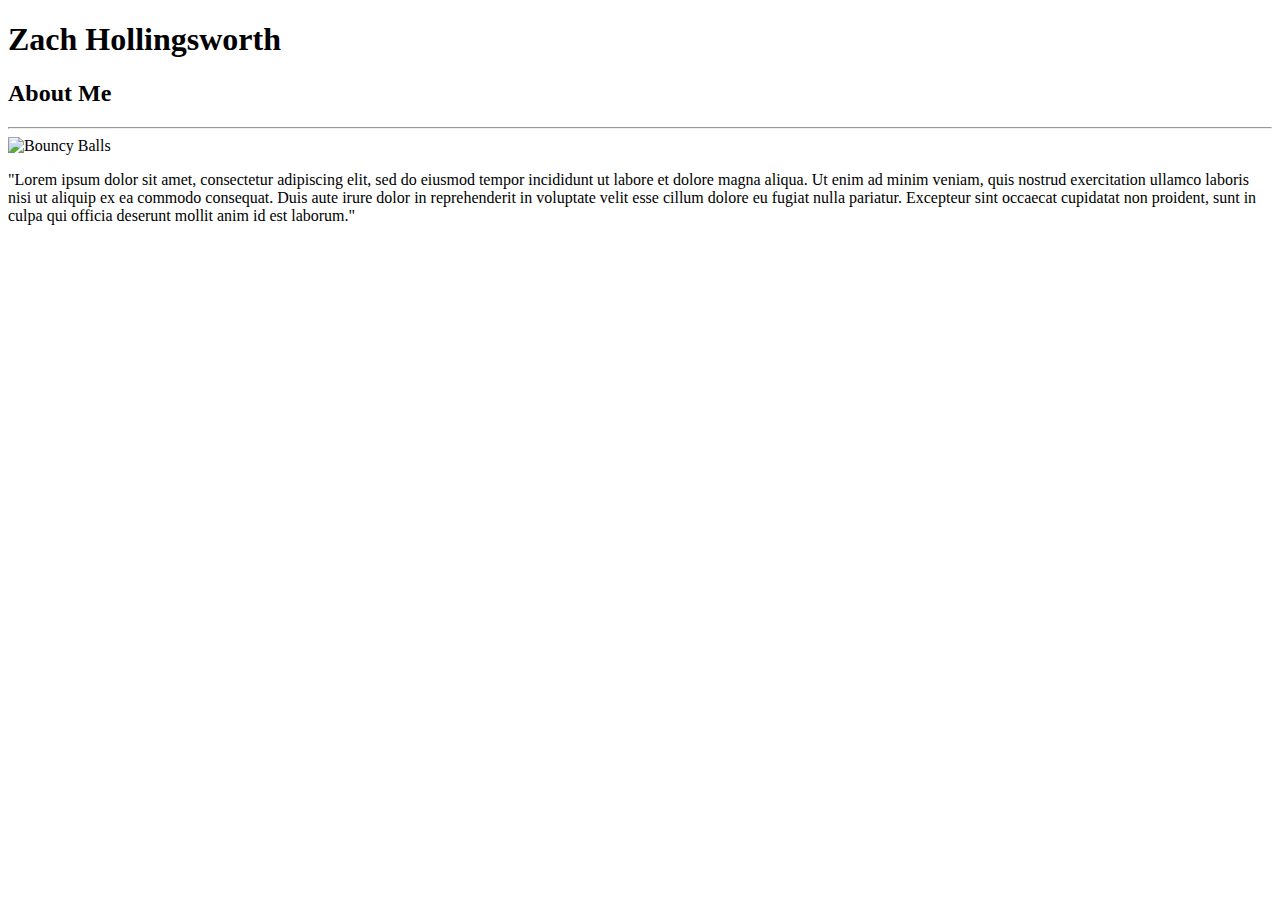
==== index.html @ b8962d34 "begining" ====
<!DOCTYPE html>
<html lang="en-us">
    <head>
        <meta charset="UTF-8">
        <title>Zach Hollingsworth</title>
    </head>
    <body>
        <!-- Top Header-->
       <h1>Zach Hollingsworth</h1>
       <h2>About Me</h2>
            <hr>
            <img src="https://external-preview.redd.it/3XZsAk-8sjnADVJ3zzleF_cyWTcg2drRV7x8DtpI18c.jpg?auto=webp&s=bee92c185ab1a4921d9e3d726fcb9873e44411fa" alt="Bouncy Balls">
            <p>"Lorem ipsum dolor sit amet, consectetur adipiscing elit, sed do eiusmod tempor incididunt ut labore et dolore magna aliqua. Ut enim ad minim veniam, quis nostrud exercitation ullamco laboris nisi ut aliquip ex ea commodo consequat. Duis aute irure dolor in reprehenderit in voluptate velit esse cillum dolore eu fugiat nulla pariatur. Excepteur sint occaecat cupidatat non proident, sunt in culpa qui officia deserunt mollit anim id est laborum."</p>
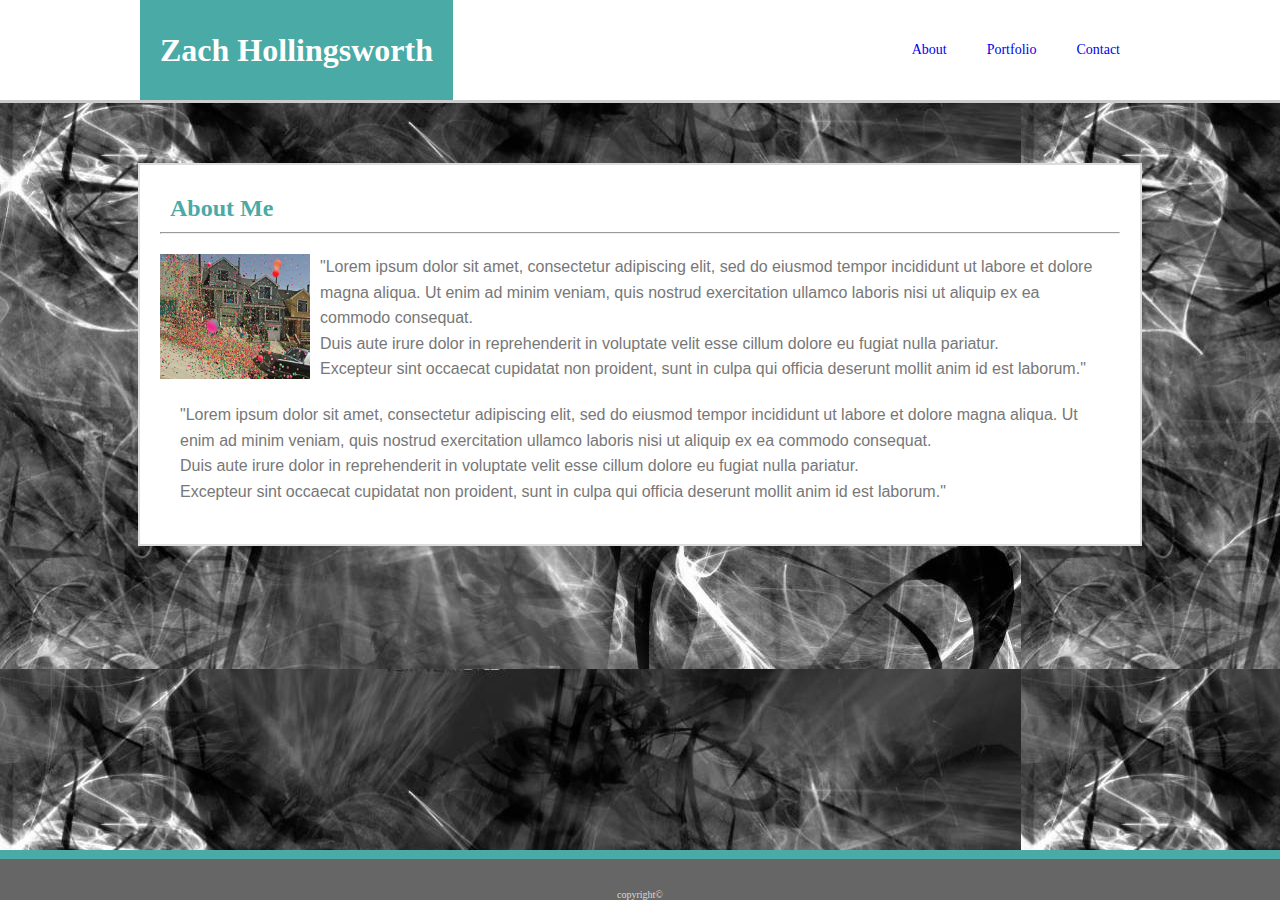
==== commit 6d000410: "Add files via upload" ====
--- a/index.html
+++ b/index.html
@@ -1,13 +1,35 @@
-<!DOCTYPE html>
-<html lang="en-us">
-    <head>
-        <meta charset="UTF-8">
-        <title>Zach Hollingsworth</title>
-    </head>
-    <body>
-        <!-- Top Header-->
-       <h1>Zach Hollingsworth</h1>
-       <h2>About Me</h2>
-            <hr>
-            <img src="https://external-preview.redd.it/3XZsAk-8sjnADVJ3zzleF_cyWTcg2drRV7x8DtpI18c.jpg?auto=webp&s=bee92c185ab1a4921d9e3d726fcb9873e44411fa" alt="Bouncy Balls">
-            <p>"Lorem ipsum dolor sit amet, consectetur adipiscing elit, sed do eiusmod tempor incididunt ut labore et dolore magna aliqua. Ut enim ad minim veniam, quis nostrud exercitation ullamco laboris nisi ut aliquip ex ea commodo consequat. Duis aute irure dolor in reprehenderit in voluptate velit esse cillum dolore eu fugiat nulla pariatur. Excepteur sint occaecat cupidatat non proident, sunt in culpa qui officia deserunt mollit anim id est laborum."</p>
+<!DOCTYPE html>
+<html lang="en-us">
+    <head>
+        <meta charset="UTF-8">
+        <title>Zach Hollingsworth</title>
+        <link rel="stylesheet" type="text/css" href="assets/css/style.css">
+        <style>
+            body {
+             background-image: url("assets/images/abstract_background.jpg");
+                }
+        </style>
+    </head>
+    <body>
+        <!-- Top Header-->
+        <nav>             
+            <div class="header">
+                <h1 style="color:white; background: #4aaaa5" >Zach Hollingsworth</h1>     
+             <ul>
+                <li><a href="index.html">About</a></li>
+                <li><a href="index_Portfolio.html">Portfolio</a></li>
+                <li><a href="index_3.html">Contact</a></li>
+            </ul>
+            </div>
+        </nav>
+        
+       <div class="box">
+            <h2>About Me</h2>
+                <hr>
+                    <img class="image" src="assets/images/bouncy balls .jpg" alt="Bouncy Balls" >
+                    <p class="bio">"Lorem ipsum dolor sit amet, consectetur adipiscing elit, sed do eiusmod tempor incididunt ut labore et dolore magna aliqua. Ut enim ad minim veniam, quis nostrud exercitation ullamco laboris nisi ut aliquip ex ea commodo consequat. <br>Duis aute irure dolor in reprehenderit in voluptate velit esse cillum dolore eu fugiat nulla pariatur. <br>Excepteur sint occaecat cupidatat non proident, sunt in culpa qui officia deserunt mollit anim id est laborum."</p>
+                    <p class="bio">"Lorem ipsum dolor sit amet, consectetur adipiscing elit, sed do eiusmod tempor incididunt ut labore et dolore magna aliqua. Ut enim ad minim veniam, quis nostrud exercitation ullamco laboris nisi ut aliquip ex ea commodo consequat. <br>Duis aute irure dolor in reprehenderit in voluptate velit esse cillum dolore eu fugiat nulla pariatur. <br>Excepteur sint occaecat cupidatat non proident, sunt in culpa qui officia deserunt mollit anim id est laborum."</p>
+        </div>
+        <div class="green"></div>
+        <footer class="footergrey">copyright© </footer>
+       --- a/assets/css/style.css
+++ b/assets/css/style.css
@@ -0,0 +1,240 @@
+* {
+  margin: 0;
+  padding: 0;
+}
+
+/* Header/Nav */
+nav {
+  width: 100%;
+  height: 100px;
+  background-color: #ffffff;
+  margin-bottom: 15px;
+  line-height: 100px;
+  border-bottom: 3px solid#cccccc
+}
+
+.header {
+  width: 1000px;
+  margin: auto;
+  font-family: 'Georgia', Times, Times New Roman, serif;
+}
+
+h1 {
+  padding: 0 20px;
+  float: left;
+}
+ul {
+  float: right;
+  }
+ul li {
+  list-style: none;
+  display: inline-block;
+  float: left;
+  line-height: 100px;
+}
+ul li a{
+  text-decoration: none;
+  font-size: 14px;
+ 
+  padding: 0 20px;
+  display: block;
+}
+
+/* General Box display */
+.box {
+    padding: 20px;
+    margin: auto;
+    width: 960px;
+    margin-bottom: 20px;
+    margin-top: 60px;
+    border-style: solid;
+    border-width: 2px;
+    border-color: #dddddd;
+    background: #ffffff;
+    font-family: 'Arial', 'Helvetica Neue', Helvetica, sans-serif;
+  }
+.box1 {
+    padding: 20px;
+    margin: auto;
+    width: 960px;
+    margin-bottom: 20px;
+    margin-top: 60px;
+    border-style: solid;
+    border-width: 2px;
+    border-color: #dddddd;
+    background: #ffffff;
+    font-family: 'Arial', 'Helvetica Neue', Helvetica, sans-serif;
+  }
+h2 {
+    color: #4aaaa5;
+    font-family: 'Georgia', Times, Times New Roman, serif;
+    margin: 10px;
+  }
+.image {
+    height: 125px;
+    width: 150px;
+    float: left;
+    margin-right: 10px;
+    margin-bottom: 5px;
+    margin-top: 20px;
+  }
+.bio {
+    color: #777777;
+    margin: 20px;
+    line-height: 1.6;
+  }
+
+  /* Pictures */
+.pic1 {
+  margin: 30px;
+  float: left;
+  position: relative;
+}
+.bottom1 {
+  position: absolute;
+  color: #ffffff;
+  bottom: 20px;
+  align: auto;
+  background-color:rgba(74, 170, 165, 0.6);
+  padding-left: 90px;
+  padding-right: 95px;
+  padding-top: 10px;
+  padding-bottom: 10px;
+  font-size: 15px;
+  }
+.pic2 {
+  margin: 30px;
+  float: left;
+  position: relative;
+}
+.bottom2 {
+  position: absolute;
+  color: #ffffff;
+  bottom: 20px;
+  align: auto;
+  background-color:rgba(74, 170, 165, 0.6);
+  padding-left: 100px;
+  padding-right: 99px;
+  padding-top: 10px;
+  padding-bottom: 10px;
+  font-size: 15px;
+  }
+.clearfix::after {
+  content: "";
+  display: block;
+  clear: both;
+}
+.pic3 {
+  margin: 30px;
+  float: left;
+  position: relative;
+}
+.bottom3 {
+    position: absolute;
+    color: #ffffff;
+    bottom: 20px;
+    align: auto;
+    background-color:rgba(74, 170, 165, 0.6);
+    padding-left: 100px;
+    padding-right: 99px;
+    padding-top: 10px;
+    padding-bottom: 10px;
+    font-size: 15px;
+    }
+.pic4 {
+  margin: 30px;
+  float: left;
+  position: relative;
+}
+.bottom4{
+  position: absolute;
+  color: #ffffff;
+  bottom: 20px;
+  align: auto;
+  background-color:rgba(74, 170, 165, 0.6);
+  padding-left: 100px;
+  padding-right: 97px;
+  padding-top: 10px;
+  padding-bottom: 10px;
+  font-size: 15px;
+  }
+.pic5 {
+  margin: 30px;
+  position: relative;
+}
+.bottom5 {
+  position: absolute;
+  color: #ffffff;
+  bottom: 20px;
+  align: auto;
+  background-color:rgba(74, 170, 165, 0.6);
+  padding-left: 50px;
+  padding-right: 61px;
+  padding-top: 10px;
+  padding-bottom: 10px;
+  font-size: 15px;
+  }
+.clearfix1::after {
+  content: "";
+  display: block;
+  clear: both;
+}
+
+/* Forms */
+
+input[type=text], select, textarea {
+  width: 100%; /* Full width */
+  padding: 12px; /* Some padding */  
+  border: 1px solid #ccc; /* Gray border */
+  border-radius: 4px; /* Rounded borders */
+  box-sizing: border-box; /* Make sure that padding and width stays in place */
+  margin-top: 6px; /* Add a top margin */
+  margin-bottom: 16px; /* Bottom margin */
+  resize: vertical; /* Allow the user to vertically resize the textarea (not horizontally) */
+  
+}
+
+/* Footers */
+.green {
+  width: 100%;
+  height: 50px;
+  background: #4aaaa5;
+  position: absolute;
+  right: 0;
+  bottom: 0;
+  left: 0;
+}
+.footergrey {
+    position: absolute;
+    right: 0;
+    bottom: 0;
+    left: 0;
+    padding-top: 30px;
+    background-color: #666666;
+    color: rgb(218, 218, 218);
+    font-size: 10px;
+    text-align: center;
+  }
+
+  .green1 {
+    width: 100%;
+    height: 7px;
+    background: #4aaaa5;
+    position: relative;
+    right: 0;
+    bottom: 0;
+    left: 0;
+  }
+  .footergrey1 {
+      position: relative;
+      right: 0;
+      bottom: 0;
+      left: 0;
+      padding-top: 30px;
+      background-color: #666666;
+      color: rgb(218, 218, 218);
+      font-size: 10px;
+      text-align: center;
+    }
+  
+
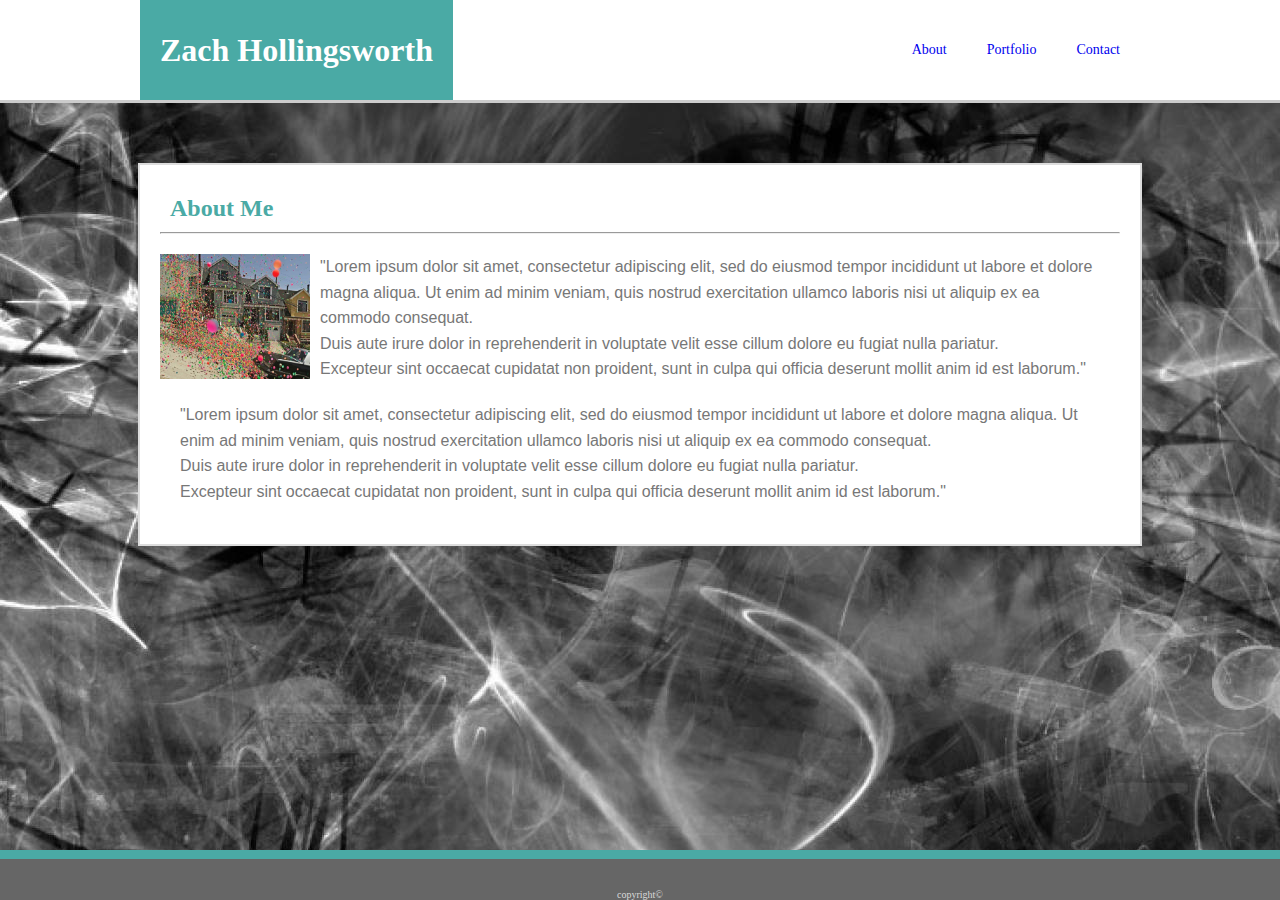
==== commit a04ac2c8: "first finishhh" ====
--- a/index.html
+++ b/index.html
@@ -6,7 +6,7 @@
         <link rel="stylesheet" type="text/css" href="assets/css/style.css">
         <style>
             body {
-             background-image: url("assets/images/abstract_background.jpg");
+             background-image: url("assets/images/abstract-background2.jpg");
                 }
         </style>
     </head>
@@ -17,8 +17,8 @@
                 <h1 style="color:white; background: #4aaaa5" >Zach Hollingsworth</h1>     
              <ul>
                 <li><a href="index.html">About</a></li>
-                <li><a href="index_Portfolio.html">Portfolio</a></li>
-                <li><a href="index_3.html">Contact</a></li>
+                <li><a href="portfolio.html">Portfolio</a></li>
+                <li><a href="contact.html">Contact</a></li>
             </ul>
             </div>
         </nav>
--- a/assets/css/style.css
+++ b/assets/css/style.css
@@ -65,7 +65,8 @@
     background: #ffffff;
     font-family: 'Arial', 'Helvetica Neue', Helvetica, sans-serif;
   }
-h2 {
+/* Bio Page */
+  h2 {
     color: #4aaaa5;
     font-family: 'Georgia', Times, Times New Roman, serif;
     margin: 10px;
@@ -84,7 +85,7 @@
     line-height: 1.6;
   }
 
-  /* Pictures */
+  /* Portfolio */
 .pic1 {
   margin: 30px;
   float: left;
@@ -180,19 +181,34 @@
   clear: both;
 }
 
-/* Forms */
-
+/* Form Page */
+
+.formbox {
+  margin-top: 15px;
+}
 input[type=text], select, textarea {
-  width: 100%; /* Full width */
-  padding: 12px; /* Some padding */  
-  border: 1px solid #ccc; /* Gray border */
-  border-radius: 4px; /* Rounded borders */
-  box-sizing: border-box; /* Make sure that padding and width stays in place */
-  margin-top: 6px; /* Add a top margin */
-  margin-bottom: 16px; /* Bottom margin */
-  resize: vertical; /* Allow the user to vertically resize the textarea (not horizontally) */
-  
-}
+  width: 100%; 
+  padding: 12px;  
+  border: 1px solid #ccc;
+  box-sizing: border-box; 
+  margin-top: 8px; 
+  margin-bottom: 8px; 
+  resize: vertical;  
+}
+input[type=submit] {
+  background-color: rgba(74, 170, 165);
+  color: white;
+  padding: 12px 20px;
+  border: none;
+  cursor: pointer;
+}
+
+input[type=submit]:hover {
+  background-color: red;
+}
+.name {color: #777777;}
+.email {color: #777777;}
+.Message {color: #777777;}
 
 /* Footers */
 .green {
@@ -236,5 +252,27 @@
       font-size: 10px;
       text-align: center;
     }
+
+    .green2 {
+      width: 100%;
+      height: 7px;
+      background: #4aaaa5;
+      position: relative;
+      right: 0;
+      bottom: 0;
+      left: 0;
+      margin-top: 40px;
+    }
+    .footergrey2 {
+        position: relative;
+        right: 0;
+        bottom: 0;
+        left: 0;
+        padding-top: 30px;
+        background-color: #666666;
+        color: rgb(218, 218, 218);
+        font-size: 10px;
+        text-align: center;
+      }
   
 
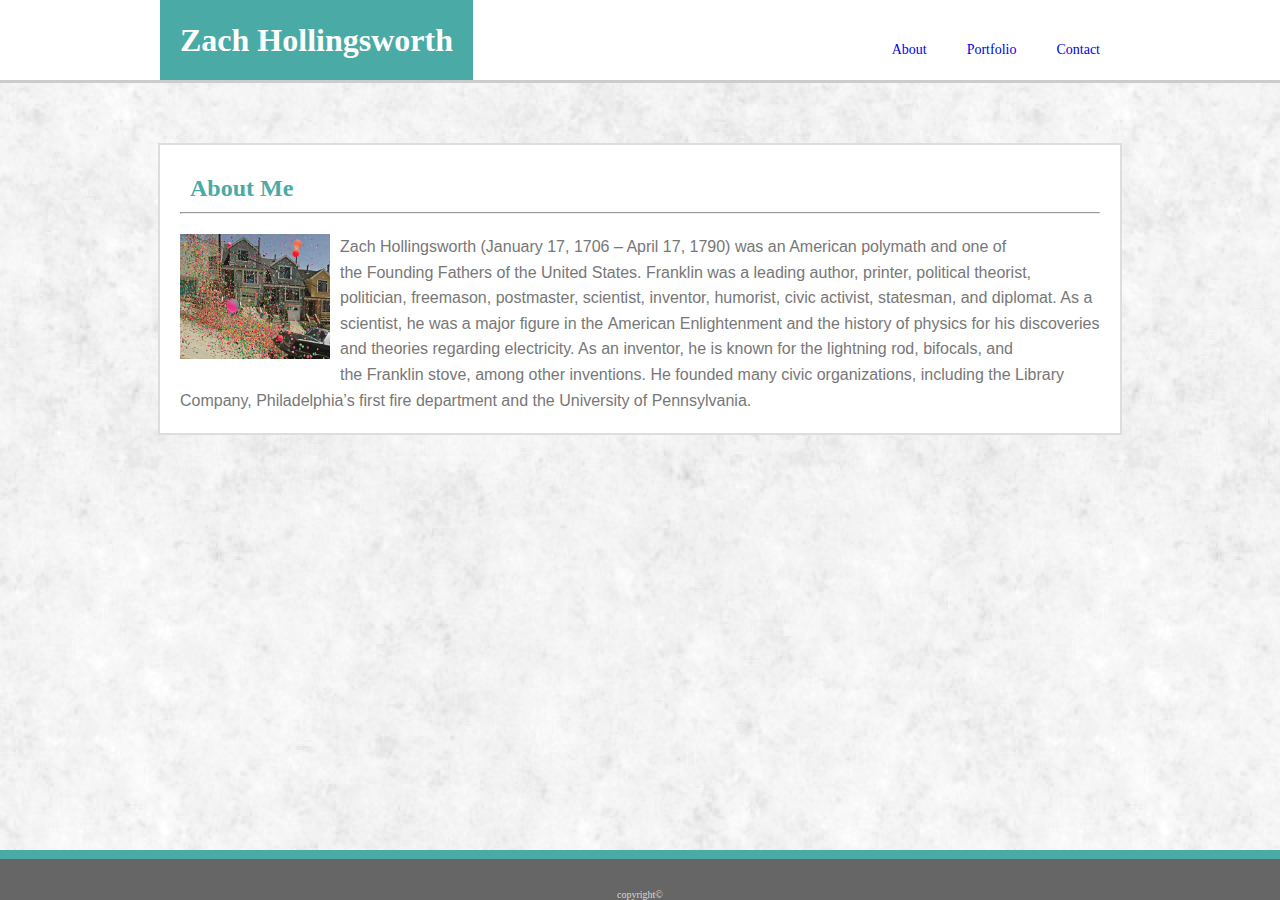
==== commit 17091bb4: "Sat finished" ====
--- a/index.html
+++ b/index.html
@@ -6,7 +6,7 @@
         <link rel="stylesheet" type="text/css" href="assets/css/style.css">
         <style>
             body {
-             background-image: url("assets/images/abstract-background2.jpg");
+             background-image: url("assets/images/fresh_snow_@2X.png");
                 }
         </style>
     </head>
@@ -27,8 +27,7 @@
             <h2>About Me</h2>
                 <hr>
                     <img class="image" src="assets/images/bouncy balls .jpg" alt="Bouncy Balls" >
-                    <p class="bio">"Lorem ipsum dolor sit amet, consectetur adipiscing elit, sed do eiusmod tempor incididunt ut labore et dolore magna aliqua. Ut enim ad minim veniam, quis nostrud exercitation ullamco laboris nisi ut aliquip ex ea commodo consequat. <br>Duis aute irure dolor in reprehenderit in voluptate velit esse cillum dolore eu fugiat nulla pariatur. <br>Excepteur sint occaecat cupidatat non proident, sunt in culpa qui officia deserunt mollit anim id est laborum."</p>
-                    <p class="bio">"Lorem ipsum dolor sit amet, consectetur adipiscing elit, sed do eiusmod tempor incididunt ut labore et dolore magna aliqua. Ut enim ad minim veniam, quis nostrud exercitation ullamco laboris nisi ut aliquip ex ea commodo consequat. <br>Duis aute irure dolor in reprehenderit in voluptate velit esse cillum dolore eu fugiat nulla pariatur. <br>Excepteur sint occaecat cupidatat non proident, sunt in culpa qui officia deserunt mollit anim id est laborum."</p>
+                    <p class="bio">Zach Hollingsworth (January 17, 1706 – April 17, 1790) was an American polymath and one of the Founding Fathers of the United States. Franklin was a leading author, printer, political theorist, politician, freemason, postmaster, scientist, inventor, humorist, civic activist, statesman, and diplomat. As a scientist, he was a major figure in the American Enlightenment and the history of physics for his discoveries and theories regarding electricity. As an inventor, he is known for the lightning rod, bifocals, and the Franklin stove, among other inventions. He founded many civic organizations, including the Library Company, Philadelphia’s first fire department and the University of Pennsylvania.</p>
         </div>
         <div class="green"></div>
         <footer class="footergrey">copyright© </footer>
--- a/assets/css/style.css
+++ b/assets/css/style.css
@@ -6,15 +6,14 @@
 /* Header/Nav */
 nav {
   width: 100%;
-  height: 100px;
+  height: 80px;
   background-color: #ffffff;
-  margin-bottom: 15px;
-  line-height: 100px;
+  line-height: 80px;
   border-bottom: 3px solid#cccccc
 }
 
 .header {
-  width: 1000px;
+  width: 960px;
   margin: auto;
   font-family: 'Georgia', Times, Times New Roman, serif;
 }
@@ -35,7 +34,6 @@
 ul li a{
   text-decoration: none;
   font-size: 14px;
- 
   padding: 0 20px;
   display: block;
 }
@@ -44,7 +42,7 @@
 .box {
     padding: 20px;
     margin: auto;
-    width: 960px;
+    width: 920px;
     margin-bottom: 20px;
     margin-top: 60px;
     border-style: solid;
@@ -56,7 +54,7 @@
 .box1 {
     padding: 20px;
     margin: auto;
-    width: 960px;
+    width: 920px;
     margin-bottom: 20px;
     margin-top: 60px;
     border-style: solid;
@@ -81,7 +79,12 @@
   }
 .bio {
     color: #777777;
-    margin: 20px;
+    margin-top: 20px;
+    line-height: 1.6;
+  }
+
+  .bio2 {
+    color: #777777;
     line-height: 1.6;
   }
 
@@ -99,8 +102,8 @@
   background-color:rgba(74, 170, 165, 0.6);
   padding-left: 90px;
   padding-right: 95px;
-  padding-top: 10px;
-  padding-bottom: 10px;
+  padding-top: 18px;
+  padding-bottom: 18px;
   font-size: 15px;
   }
 .pic2 {
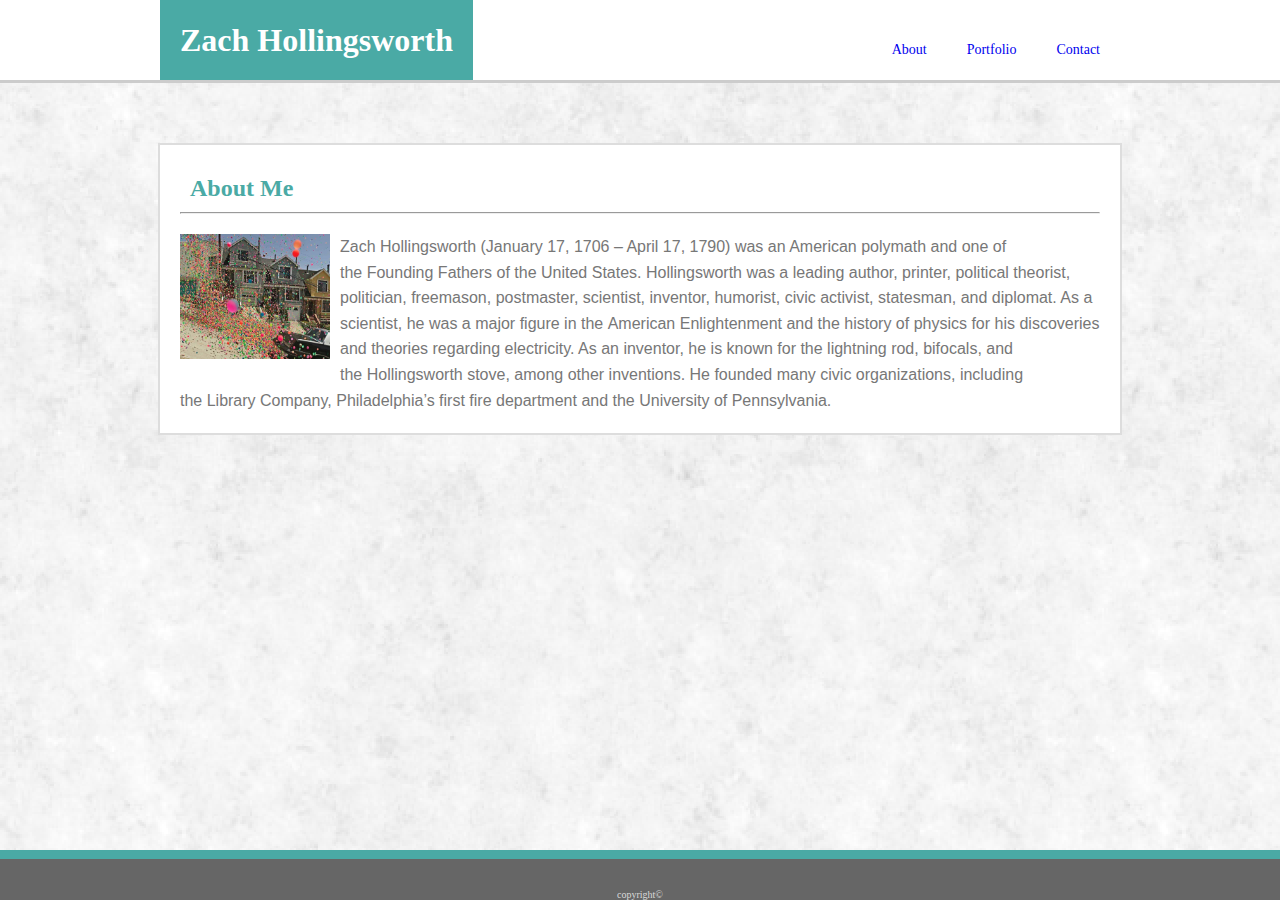
==== commit dfad3425: "Hollingsworth" ====
--- a/index.html
+++ b/index.html
@@ -27,7 +27,7 @@
             <h2>About Me</h2>
                 <hr>
                     <img class="image" src="assets/images/bouncy balls .jpg" alt="Bouncy Balls" >
-                    <p class="bio">Zach Hollingsworth (January 17, 1706 – April 17, 1790) was an American polymath and one of the Founding Fathers of the United States. Franklin was a leading author, printer, political theorist, politician, freemason, postmaster, scientist, inventor, humorist, civic activist, statesman, and diplomat. As a scientist, he was a major figure in the American Enlightenment and the history of physics for his discoveries and theories regarding electricity. As an inventor, he is known for the lightning rod, bifocals, and the Franklin stove, among other inventions. He founded many civic organizations, including the Library Company, Philadelphia’s first fire department and the University of Pennsylvania.</p>
+                    <p class="bio">Zach Hollingsworth (January 17, 1706 – April 17, 1790) was an American polymath and one of the Founding Fathers of the United States. Hollingsworth was a leading author, printer, political theorist, politician, freemason, postmaster, scientist, inventor, humorist, civic activist, statesman, and diplomat. As a scientist, he was a major figure in the American Enlightenment and the history of physics for his discoveries and theories regarding electricity. As an inventor, he is known for the lightning rod, bifocals, and the Hollingsworth stove, among other inventions. He founded many civic organizations, including the Library Company, Philadelphia’s first fire department and the University of Pennsylvania.</p>
         </div>
         <div class="green"></div>
         <footer class="footergrey">copyright© </footer>
